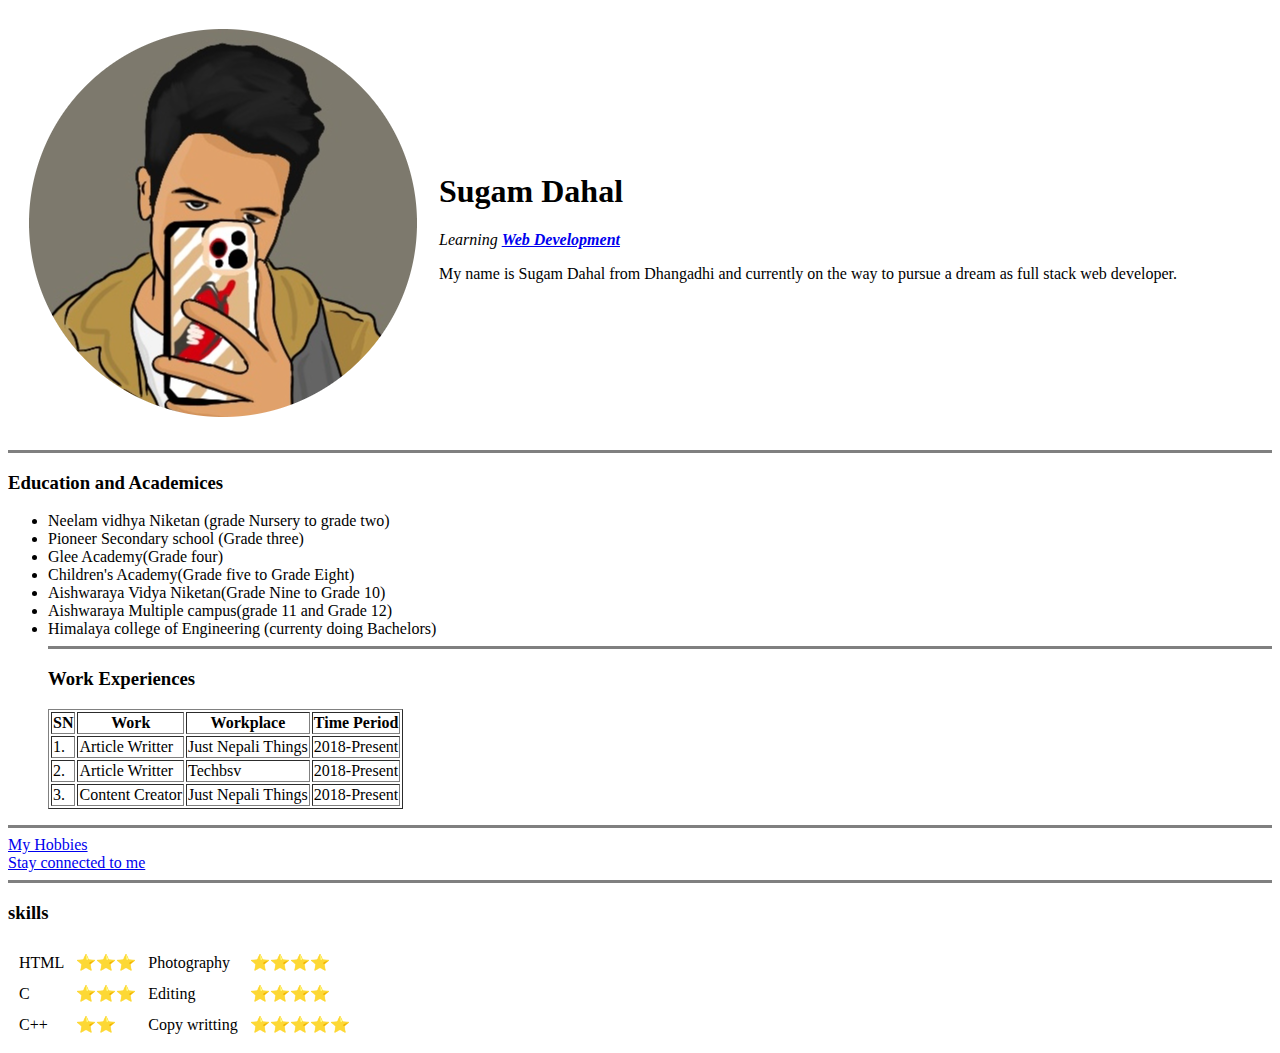
==== index.html @ df400bcf "Add files via upload" ====
<!DOCTYPE html>
<html>
  <head>
    <meta charset="UTF-8" />
    <title>Sugam's Personal Site</title>
  </head>
  <body>
    <table cellspacing="20"> 
      <tr> 
        <td> <img src="sugam.png" alt="Sugam Profile picture"> </td>
        <td>
          <h1>Sugam Dahal</h1>
    <p>
      <em>Learning <strong><a href="https://en.wikipedia.org/wiki/Web_development" target="_blank">Web Development</a></strong></em>
    </p>
    <p>
      My name is Sugam Dahal from Dhangadhi and currently on the way to pursue a
      dream as full stack web developer.
    </p>
        </td>
      </tr>
      
    </table>
    
    
<hr size="3" noshade />
    <h3><strong>Education and Academices</strong></h3>
    <ul>
    <li>Neelam vidhya Niketan (grade Nursery to grade two)</li>
    <li>Pioneer Secondary school (Grade three)</li>
    <li>Glee Academy(Grade four)</li>
    <li>Children's Academy(Grade five to Grade Eight)</li>
    <li>Aishwaraya Vidya Niketan(Grade Nine to Grade 10)</li>
    <li>Aishwaraya Multiple campus(grade 11 and Grade 12)</li>
    <li>Himalaya college of Engineering (currenty doing Bachelors)</li>
<hr size="3" noshade />
    <h3>Work Experiences</h3>
    <table border="1">
      <thead>
        <tr>
          <th>SN</th>
          <th>Work</th>
          <th>Workplace</th>
          <th>Time Period</th>
        </tr>
      </thead>
      
      <tbody>

  
        <tr>
          <td>1.</td>
          <td>Article Writter</td>
          <td>Just Nepali Things</td>
          <td>2018-Present</td>
         </tr>
   
   
         <tr>
           <td>2.</td>
           <td>Article Writter</td>
           <td>Techbsv</td>
           <td>2018-Present</td>
          </tr>
   
   
          <tr>
           <td>3.</td>
           <td>Content Creator</td>
           <td>Just Nepali Things</td>
           <td>2018-Present</td>
          </tr>
      </tbody>
      
      <tfoot>

      </tfoot>


    </table>
    </ul>
    <hr size="3" noshade />
  <a href="hobbies.html" target="_blank">My Hobbies</a><br>
  <a href="Contact.html" target="_blank">Stay connected to me</a>
  <hr size="3" noshade />
  <h3>skills</h3>

 
      <table cellspacing="10">
        <tr> 
          <td>HTML</td>
          <td>⭐⭐⭐</td>
          <td>Photography</td>
          <td>⭐⭐⭐⭐</td>
        </tr>
        
        <tr> 
          <td>C</td>
          <td>⭐⭐⭐</td>
          <td>Editing</td>
          <td>⭐⭐⭐⭐</td>
        </tr>
        
        <tr> 
          <td>C++</td>
          <td>⭐⭐</td>
          <td>Copy writting</td>
          <td>⭐⭐⭐⭐⭐</td>
        </tr>
    </table>
    

 







  





  </body>
</html>
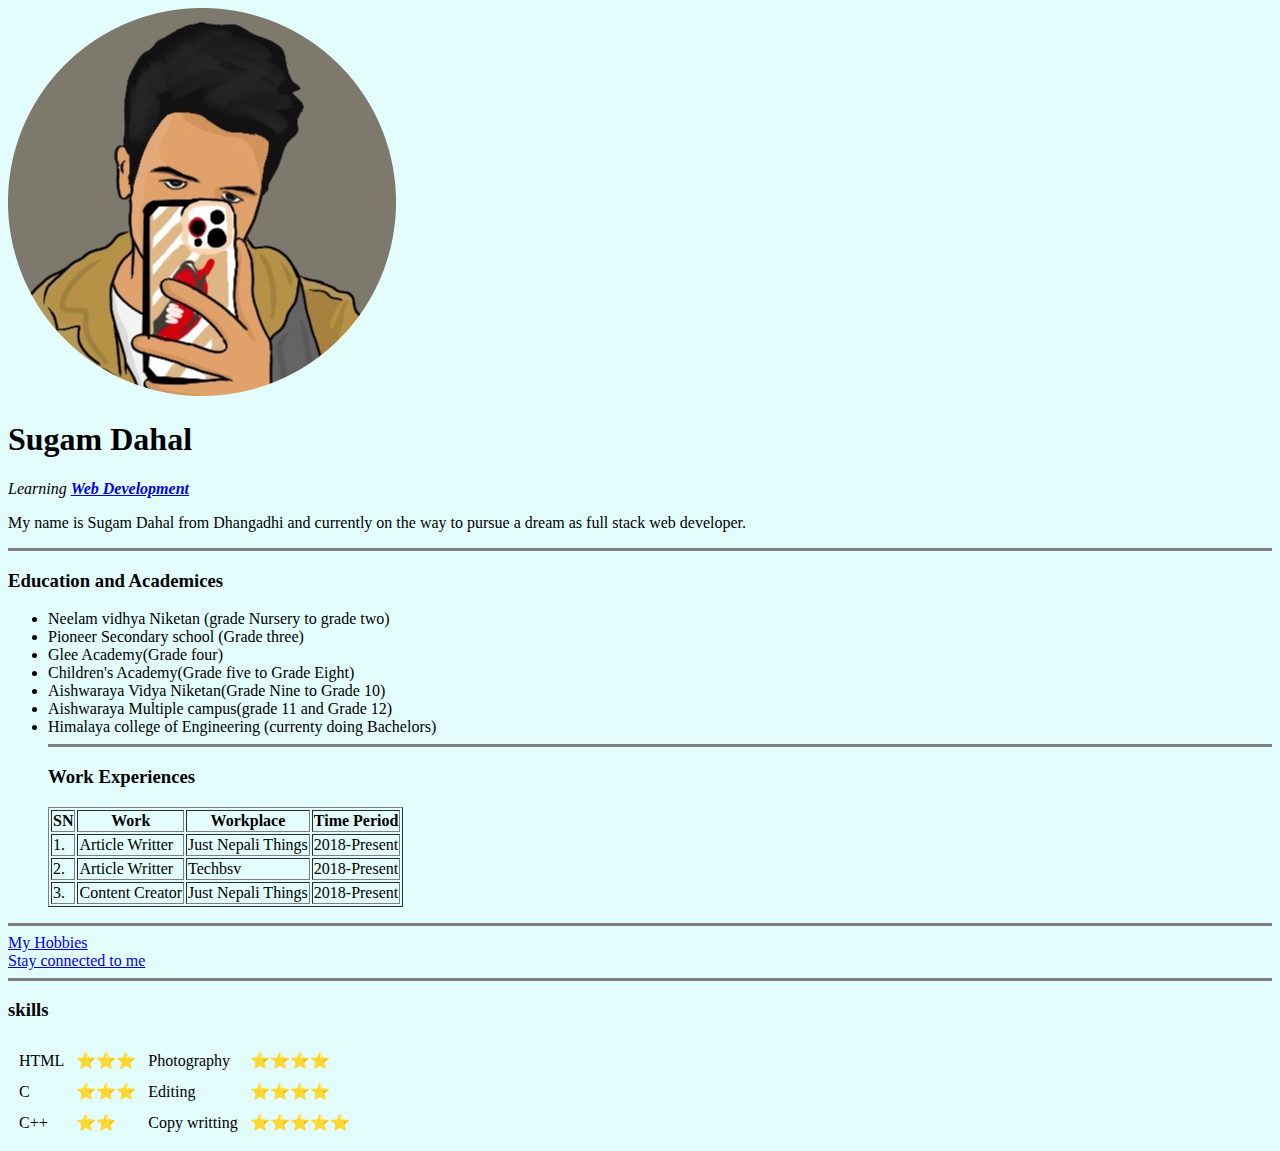
==== commit a7177d5b: "Update index.html" ====
--- a/index.html
+++ b/index.html
@@ -4,7 +4,7 @@
     <meta charset="UTF-8" />
     <title>Sugam's Personal Site</title>
   </head>
-  <body>
+  <body style="background-color: #E3FDFD;>
     <table cellspacing="20"> 
       <tr> 
         <td> <img src="sugam.png" alt="Sugam Profile picture"> </td>
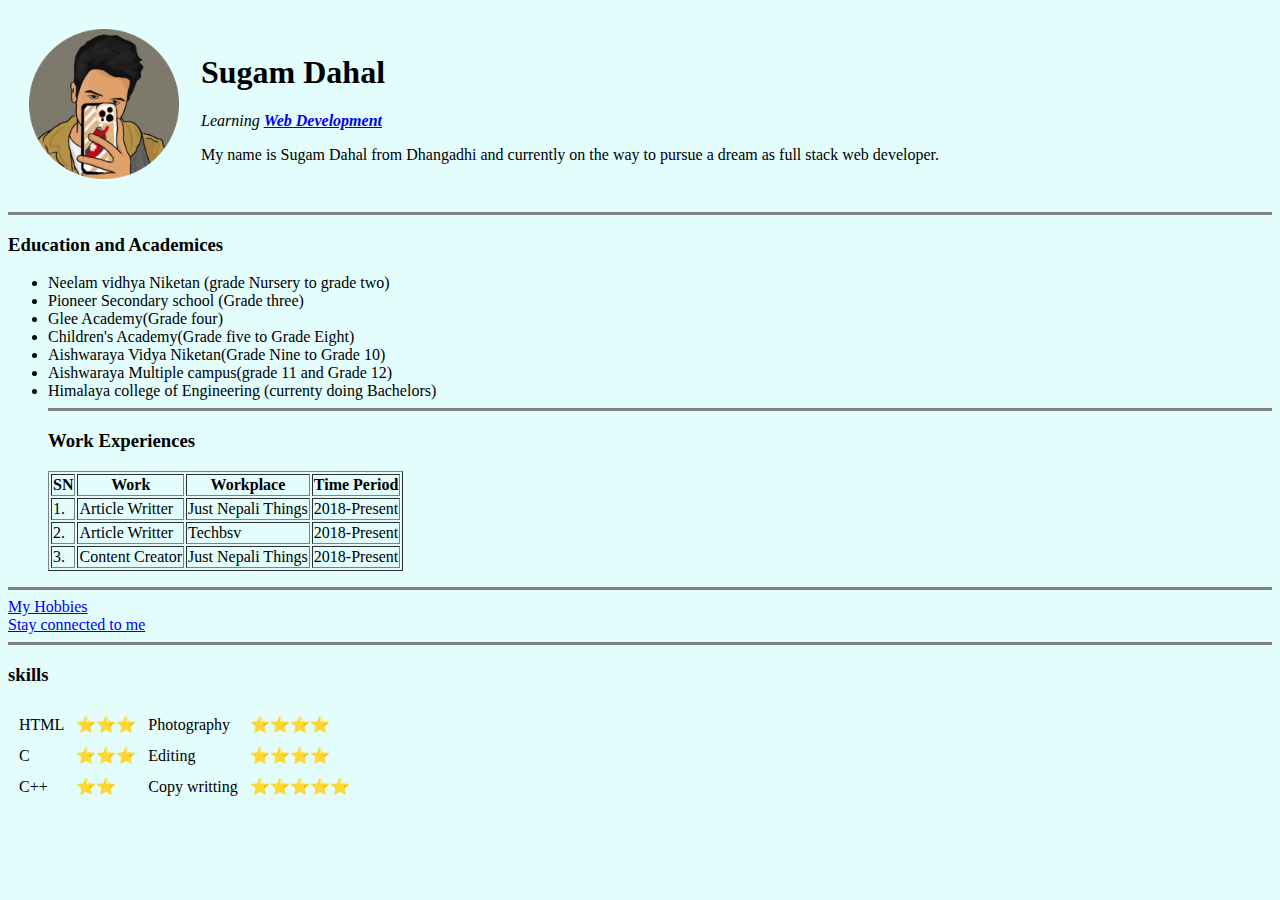
==== commit 143d834d: "Update index.html" ====
--- a/index.html
+++ b/index.html
@@ -3,11 +3,18 @@
   <head>
     <meta charset="UTF-8" />
     <title>Sugam's Personal Site</title>
+
+    <style>
+      body {
+        background-color: #E3FDFD;
+      }
+    </style>
+
   </head>
-  <body style="background-color: #E3FDFD;>
+  <body>
     <table cellspacing="20"> 
       <tr> 
-        <td> <img src="sugam.png" alt="Sugam Profile picture"> </td>
+        <td> <img src="sugam.png" height="150px" width="150px" alt="Sugam Profile picture"> </td>
         <td>
           <h1>Sugam Dahal</h1>
     <p>
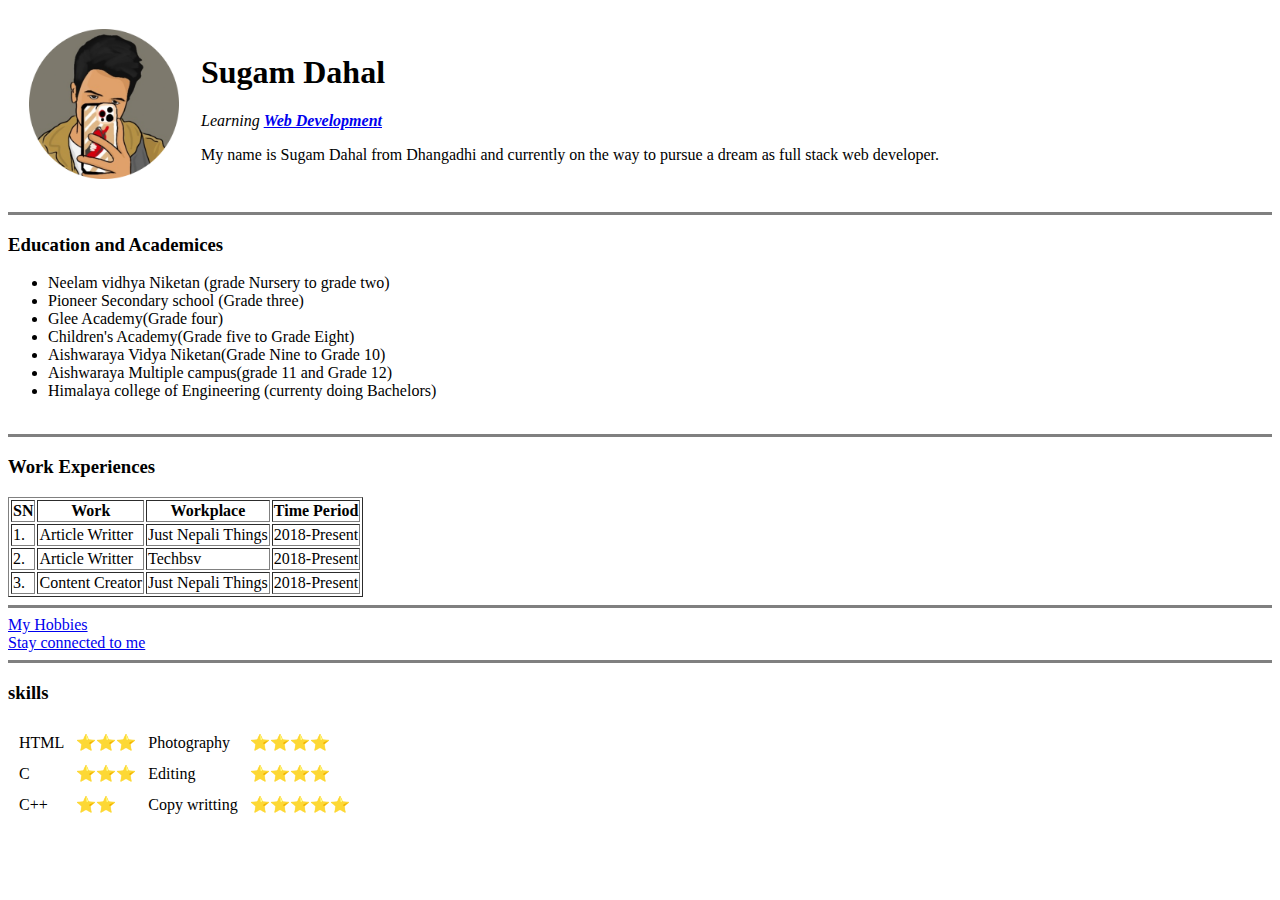
==== commit cf0d52e6: "Update index.html" ====
--- a/index.html
+++ b/index.html
@@ -3,44 +3,67 @@
   <head>
     <meta charset="UTF-8" />
     <title>Sugam's Personal Site</title>
-
-    <style>
-      body {
-        background-color: #E3FDFD;
-      }
-    </style>
-
+    <link rel="stylesheet" href="css/sugam.css" />
+    <!-- <style>
+  body {
+    background-color: #E3FDFD;
+  }
+  
+  hr{
+    background-color: #E3FDFD;
+    border-color: #A6E3E9;
+    border-style: dotted;
+    border-width: 0 0 10px;
+    width: 5%;
+  }
+  </style> -->
   </head>
   <body>
-    <table cellspacing="20"> 
-      <tr> 
-        <td> <img src="sugam.png" height="150px" width="150px" alt="Sugam Profile picture"> </td>
+    <table cellspacing="20">
+      <tr>
+        <td>
+          <img
+            src="sugam.png"
+            height="150px"
+            width="150px"
+            alt="Sugam Profile picture"
+          />
+        </td>
         <td>
           <h1>Sugam Dahal</h1>
-    <p>
-      <em>Learning <strong><a href="https://en.wikipedia.org/wiki/Web_development" target="_blank">Web Development</a></strong></em>
-    </p>
-    <p>
-      My name is Sugam Dahal from Dhangadhi and currently on the way to pursue a
-      dream as full stack web developer.
-    </p>
+          <p>
+            <em
+              >Learning
+              <strong
+                ><a
+                  href="https://en.wikipedia.org/wiki/Web_development"
+                  target="_blank"
+                  >Web Development</a
+                ></strong
+              ></em
+            >
+          </p>
+          <p>
+            My name is Sugam Dahal from Dhangadhi and currently on the way to
+            pursue a dream as full stack web developer.
+          </p>
         </td>
       </tr>
-      
     </table>
-    
-    
-<hr size="3" noshade />
+    <hr size="3" noshade align="center" />
     <h3><strong>Education and Academices</strong></h3>
     <ul>
-    <li>Neelam vidhya Niketan (grade Nursery to grade two)</li>
-    <li>Pioneer Secondary school (Grade three)</li>
-    <li>Glee Academy(Grade four)</li>
-    <li>Children's Academy(Grade five to Grade Eight)</li>
-    <li>Aishwaraya Vidya Niketan(Grade Nine to Grade 10)</li>
-    <li>Aishwaraya Multiple campus(grade 11 and Grade 12)</li>
-    <li>Himalaya college of Engineering (currenty doing Bachelors)</li>
-<hr size="3" noshade />
+      <li>Neelam vidhya Niketan (grade Nursery to grade two)</li>
+      <li>Pioneer Secondary school (Grade three)</li>
+      <li>Glee Academy(Grade four)</li>
+      <li>Children's Academy(Grade five to Grade Eight)</li>
+      <li>Aishwaraya Vidya Niketan(Grade Nine to Grade 10)</li>
+      <li>Aishwaraya Multiple campus(grade 11 and Grade 12)</li>
+      <li>Himalaya college of Engineering (currenty doing Bachelors)</li>
+      <br />
+    </ul>
+
+    <hr size="3" noshade align="center" />
     <h3>Work Experiences</h3>
     <table border="1">
       <thead>
@@ -51,85 +74,60 @@
           <th>Time Period</th>
         </tr>
       </thead>
-      
+
       <tbody>
-
-  
         <tr>
           <td>1.</td>
           <td>Article Writter</td>
           <td>Just Nepali Things</td>
           <td>2018-Present</td>
-         </tr>
-   
-   
-         <tr>
-           <td>2.</td>
-           <td>Article Writter</td>
-           <td>Techbsv</td>
-           <td>2018-Present</td>
-          </tr>
-   
-   
-          <tr>
-           <td>3.</td>
-           <td>Content Creator</td>
-           <td>Just Nepali Things</td>
-           <td>2018-Present</td>
-          </tr>
+        </tr>
+
+        <tr>
+          <td>2.</td>
+          <td>Article Writter</td>
+          <td>Techbsv</td>
+          <td>2018-Present</td>
+        </tr>
+
+        <tr>
+          <td>3.</td>
+          <td>Content Creator</td>
+          <td>Just Nepali Things</td>
+          <td>2018-Present</td>
+        </tr>
       </tbody>
-      
-      <tfoot>
 
-      </tfoot>
+      <tfoot></tfoot>
+    </table>
 
+    <hr size="3" noshade align="center" />
+    <a href="hobbies.html" target="_blank">My Hobbies</a><br />
+    <a href="Contact.html" target="_blank">Stay connected to me</a>
+    <hr size="3" noshade align="center" />
+    <h3>skills</h3>
 
+    <table cellspacing="10">
+      <tr>
+        <td>HTML</td>
+        <td>⭐⭐⭐</td>
+        <td>Photography</td>
+        <td>⭐⭐⭐⭐</td>
+      </tr>
+
+      <tr>
+        <td>C</td>
+        <td>⭐⭐⭐</td>
+        <td>Editing</td>
+        <td>⭐⭐⭐⭐</td>
+      </tr>
+
+      <tr>
+        <td>C++</td>
+        <td>⭐⭐</td>
+        <td>Copy writting</td>
+        <td>⭐⭐⭐⭐⭐</td>
+      </tr>
     </table>
-    </ul>
-    <hr size="3" noshade />
-  <a href="hobbies.html" target="_blank">My Hobbies</a><br>
-  <a href="Contact.html" target="_blank">Stay connected to me</a>
-  <hr size="3" noshade />
-  <h3>skills</h3>
-
- 
-      <table cellspacing="10">
-        <tr> 
-          <td>HTML</td>
-          <td>⭐⭐⭐</td>
-          <td>Photography</td>
-          <td>⭐⭐⭐⭐</td>
-        </tr>
-        
-        <tr> 
-          <td>C</td>
-          <td>⭐⭐⭐</td>
-          <td>Editing</td>
-          <td>⭐⭐⭐⭐</td>
-        </tr>
-        
-        <tr> 
-          <td>C++</td>
-          <td>⭐⭐</td>
-          <td>Copy writting</td>
-          <td>⭐⭐⭐⭐⭐</td>
-        </tr>
-    </table>
-    
-
- 
-
-
-
-
-
-
-
-  
-
-
-
-
-
   </body>
 </html>
